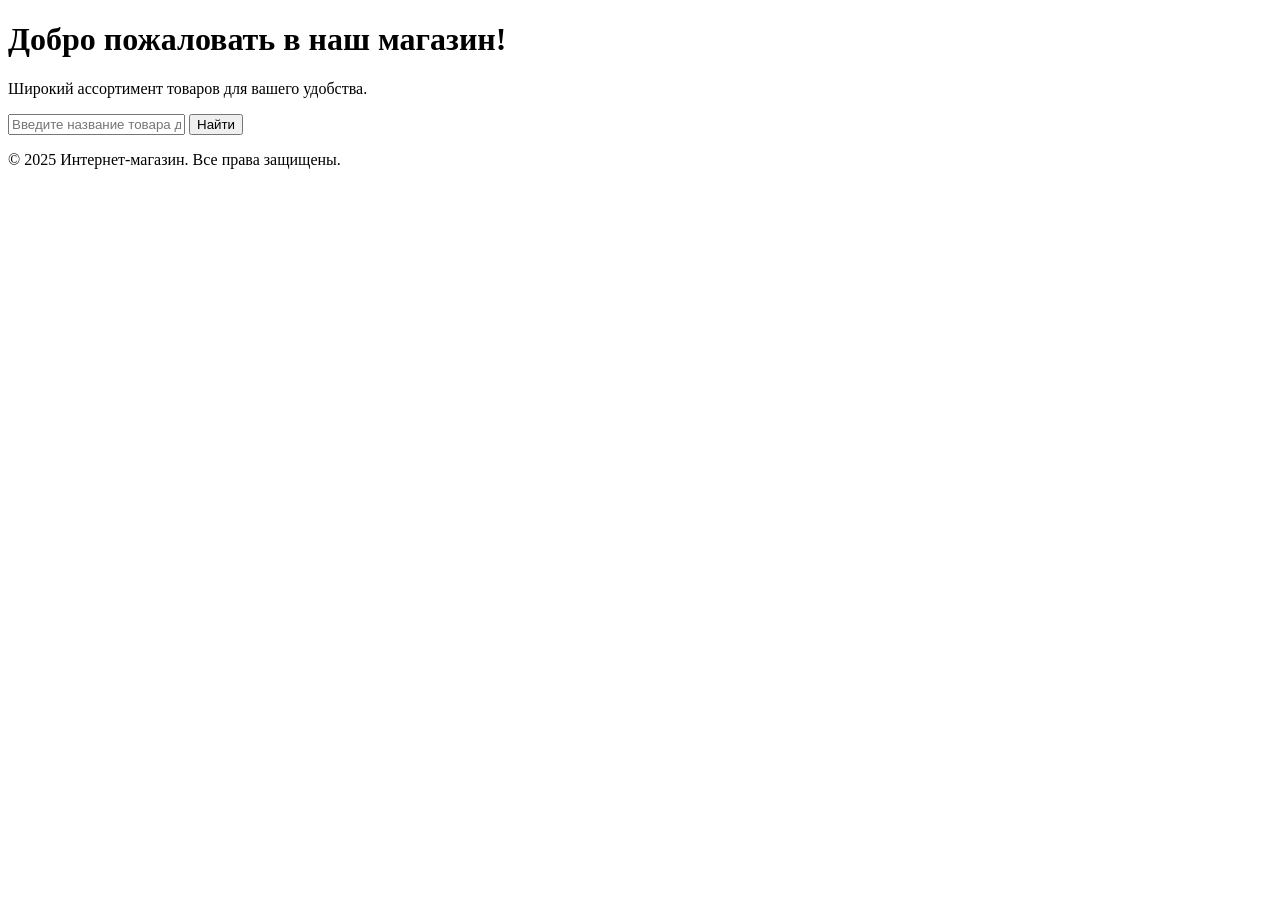
==== index.html @ 3147f5f9 "Create index.html" ====
<!DOCTYPE html>
<html lang="ru">
<head>
    <meta charset="UTF-8">
    <meta name="viewport" content="width=device-width, initial-scale=1.0">
    <title>Магазин онлайн</title>
    <link rel="stylesheet" href="styles.css">
</head>
<body>
    <header>
        <h1>Добро пожаловать в наш магазин!</h1>
        <p>Широкий ассортимент товаров для вашего удобства.</p>
    </header>

    <!-- Форма поиска товаров -->
    <section class="search-bar">
        <input type="text" id="productSearch" placeholder="Введите название товара для поиска">
        <button id="searchBtn">Найти</button>
    </section>

    <!-- Контейнер для отображения товаров -->
    <section id="productContainer">
        <!-- Здесь будут отображаться карточки товаров -->
    </section>

    <footer>
        <p>&copy; 2025 Интернет-магазин. Все права защищены.</p>
    </footer>

    <script src="main.js"></script>
</body>
</html>
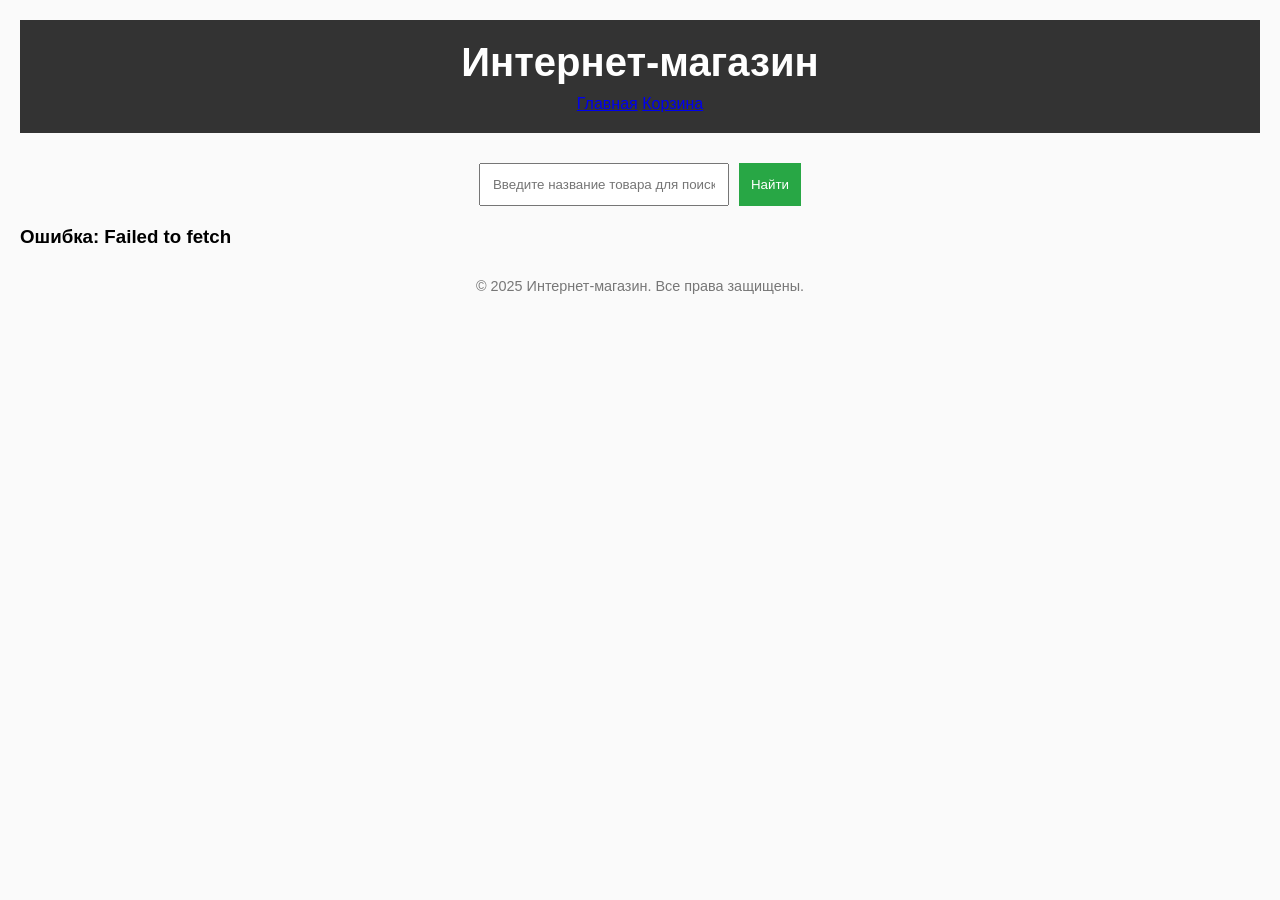
==== commit 7eaf9ec4: "Update index.html" ====
--- a/index.html
+++ b/index.html
@@ -3,30 +3,43 @@
 <head>
     <meta charset="UTF-8">
     <meta name="viewport" content="width=device-width, initial-scale=1.0">
-    <title>Магазин онлайн</title>
+    <title>Интернет-магазин</title>
+    <!-- Подключаем внешний файл стилей (CSS) -->
     <link rel="stylesheet" href="styles.css">
 </head>
 <body>
+
+    <!-- Хедер страницы -->
     <header>
-        <h1>Добро пожаловать в наш магазин!</h1>
-        <p>Широкий ассортимент товаров для вашего удобства.</p>
+        <!-- Заголовок страницы -->
+        <h1>Интернет-магазин</h1>
+        <nav>
+            <!-- Ссылка на главную страницу -->
+            <a href="index.html">Главная</a>
+            <!-- Ссылка на страницу корзины, расположенную в папке cart -->
+            <a href="cart/cart.html">Корзина</a>
+        </nav>
     </header>
 
-    <!-- Форма поиска товаров -->
+    <!-- Секция поиска товаров -->
     <section class="search-bar">
+        <!-- Поле ввода для поиска товаров -->
         <input type="text" id="productSearch" placeholder="Введите название товара для поиска">
+        <!-- Кнопка для активации поиска -->
         <button id="searchBtn">Найти</button>
     </section>
 
     <!-- Контейнер для отображения товаров -->
     <section id="productContainer">
-        <!-- Здесь будут отображаться карточки товаров -->
+        <!-- Здесь будут динамически добавляться товары через JavaScript -->
     </section>
 
+    <!-- Футер страницы -->
     <footer>
         <p>&copy; 2025 Интернет-магазин. Все права защищены.</p>
     </footer>
 
+    <!-- Подключаем внешний файл JavaScript для работы с логикой сайта -->
     <script src="main.js"></script>
 </body>
 </html>
--- a/styles.css
+++ b/styles.css
@@ -0,0 +1,98 @@
+/* Убираем стандартные отступы для всех элементов */
+* {
+    margin: 0;
+    padding: 0;
+    box-sizing: border-box;
+}
+
+/* Основной стиль для страницы */
+body {
+    font-family: 'Helvetica', sans-serif;
+    background-color: #fafafa;
+    padding: 20px;
+}
+
+/* Заголовок на главной странице */
+header {
+    background-color: #333;
+    color: #fff;
+    text-align: center;
+    padding: 20px;
+}
+
+h1 {
+    font-size: 2.5em;
+    margin-bottom: 10px;
+}
+
+/* Стиль для поиска */
+.search-bar {
+    display: flex;
+    justify-content: center;
+    margin-top: 30px;
+}
+
+#productSearch {
+    padding: 12px;
+    width: 250px;
+    margin-right: 10px;
+}
+
+#searchBtn {
+    padding: 12px;
+    background-color: #28a745;
+    color: #fff;
+    border: none;
+    cursor: pointer;
+}
+
+/* Модальные эффекты для кнопки поиска */
+#searchBtn:hover {
+    background-color: #218838;
+}
+
+/* Стили для контейнера с товарами */
+#productContainer {
+    display: grid;
+    grid-template-columns: repeat(4, 1fr);
+    gap: 20px;
+    margin-top: 20px;
+}
+
+/* Стиль карточки товара */
+.product-card {
+    background-color: #fff;
+    border-radius: 8px;
+    box-shadow: 0 4px 8px rgba(0, 0, 0, 0.1);
+    padding: 20px;
+    text-align: center;
+    transition: transform 0.3s ease;
+}
+
+/* Эффект при наведении на карточку товара */
+.product-card:hover {
+    transform: scale(1.05);
+}
+
+/* Кнопка добавления в корзину */
+.add-to-cart-btn {
+    background-color: #007bff;
+    color: #fff;
+    border: none;
+    padding: 10px;
+    cursor: pointer;
+    border-radius: 5px;
+}
+
+/* Эффект при наведении на кнопку */
+.add-to-cart-btn:hover {
+    background-color: #0056b3;
+}
+
+/* Стиль для футера */
+footer {
+    text-align: center;
+    margin-top: 30px;
+    font-size: 0.9em;
+    color: #777;
+}
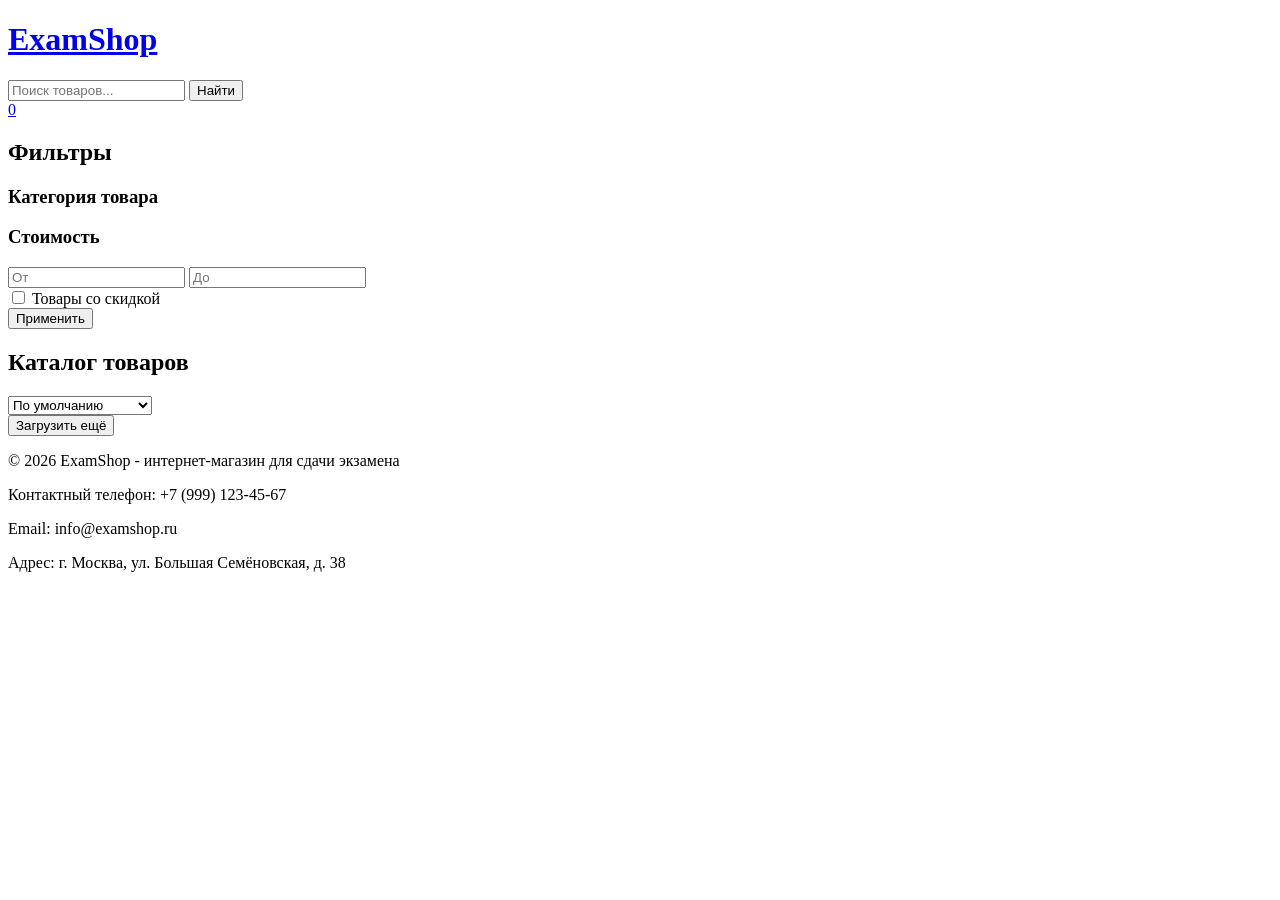
==== commit 36e7cbea: "Update index.html" ====
--- a/index.html
+++ b/index.html
@@ -3,43 +3,104 @@
 <head>
     <meta charset="UTF-8">
     <meta name="viewport" content="width=device-width, initial-scale=1.0">
-    <title>Интернет-магазин</title>
-    <!-- Подключаем внешний файл стилей (CSS) -->
-    <link rel="stylesheet" href="styles.css">
+    <title>Интернет-магазин "Экзамен-2025" - Главная</title>
+    <!-- Подключение стилей -->
+    <link rel="stylesheet" href="css/style.css">
+    <link rel="stylesheet" href="css/main.css">
 </head>
 <body>
-
-    <!-- Хедер страницы -->
-    <header>
-        <!-- Заголовок страницы -->
-        <h1>Интернет-магазин</h1>
-        <nav>
-            <!-- Ссылка на главную страницу -->
-            <a href="index.html">Главная</a>
-            <!-- Ссылка на страницу корзины, расположенную в папке cart -->
-            <a href="cart/cart.html">Корзина</a>
-        </nav>
+    <!-- Хедер с логотипом, поиском и иконками -->
+    <header class="header">
+        <div class="container">
+            <div class="header__logo">
+                <a href="index.html">
+                    <h1>ExamShop</h1>
+                </a>
+            </div>
+            <div class="header__search">
+                <input type="text" id="search-input" placeholder="Поиск товаров...">
+                <button id="search-btn">Найти</button>
+            </div>
+            <div class="header__icons">
+                <a href="cart/index.html" class="icon-cart" title="Корзина">
+                    <span class="cart-count">0</span>
+                </a>
+                <a href="LK/index.html" class="icon-profile" title="Личный кабинет"></a>
+            </div>
+        </div>
     </header>
 
-    <!-- Секция поиска товаров -->
-    <section class="search-bar">
-        <!-- Поле ввода для поиска товаров -->
-        <input type="text" id="productSearch" placeholder="Введите название товара для поиска">
-        <!-- Кнопка для активации поиска -->
-        <button id="searchBtn">Найти</button>
-    </section>
+    <!-- Область для уведомлений -->
+    <div id="notification-area" class="notification-area"></div>
 
-    <!-- Контейнер для отображения товаров -->
-    <section id="productContainer">
-        <!-- Здесь будут динамически добавляться товары через JavaScript -->
-    </section>
+    <main class="main">
+        <div class="container">
+            <!-- Сайдбар с фильтрацией -->
+            <aside class="sidebar">
+                <h2>Фильтры</h2>
+                <form id="filter-form">
+                    <div class="filter-section">
+                        <h3>Категория товара</h3>
+                        <div id="categories-list">
+                            <!-- Категории будут загружены через API -->
+                        </div>
+                    </div>
+                    
+                    <div class="filter-section">
+                        <h3>Стоимость</h3>
+                        <div class="price-range">
+                            <input type="number" id="price-from" placeholder="От">
+                            <input type="number" id="price-to" placeholder="До">
+                        </div>
+                    </div>
+                    
+                    <div class="filter-section">
+                        <label class="checkbox-label">
+                            <input type="checkbox" id="discount-only"> Товары со скидкой
+                        </label>
+                    </div>
+                    
+                    <button type="submit" id="apply-filters">Применить</button>
+                </form>
+            </aside>
 
-    <!-- Футер страницы -->
-    <footer>
-        <p>&copy; 2025 Интернет-магазин. Все права защищены.</p>
+            <!-- Каталог товаров -->
+            <section class="catalog">
+                <div class="catalog__header">
+                    <h2>Каталог товаров</h2>
+                    <select id="sort-select">
+                        <option value="default">По умолчанию</option>
+                        <option value="price-asc">Сначала недорогие</option>
+                        <option value="price-desc">Сначала дорогие</option>
+                        <option value="rating-desc">По рейтингу</option>
+                        <option value="name-asc">По названию</option>
+                    </select>
+                </div>
+                
+                <div id="goods-container" class="goods-grid">
+                    <!-- Товары будут загружены через API -->
+                </div>
+                
+                <button id="load-more" class="load-more-btn">Загрузить ещё</button>
+            </section>
+        </div>
+    </main>
+
+    <!-- Футер -->
+    <footer class="footer">
+        <div class="container">
+            <div class="footer__info">
+                <p>&copy; 2026 ExamShop - интернет-магазин для сдачи экзамена</p>
+                <p>Контактный телефон: +7 (999) 123-45-67</p>
+                <p>Email: info@examshop.ru</p>
+                <p>Адрес: г. Москва, ул. Большая Семёновская, д. 38</p>
+            </div>
+        </div>
     </footer>
 
-    <!-- Подключаем внешний файл JavaScript для работы с логикой сайта -->
-    <script src="main.js"></script>
+    <!-- Подключение скриптов -->
+    <script src="js/api.js"></script>
+    <script src="js/notifications.js"></script>
+    <script src="js/main.js"></script>
 </body>
 </html>
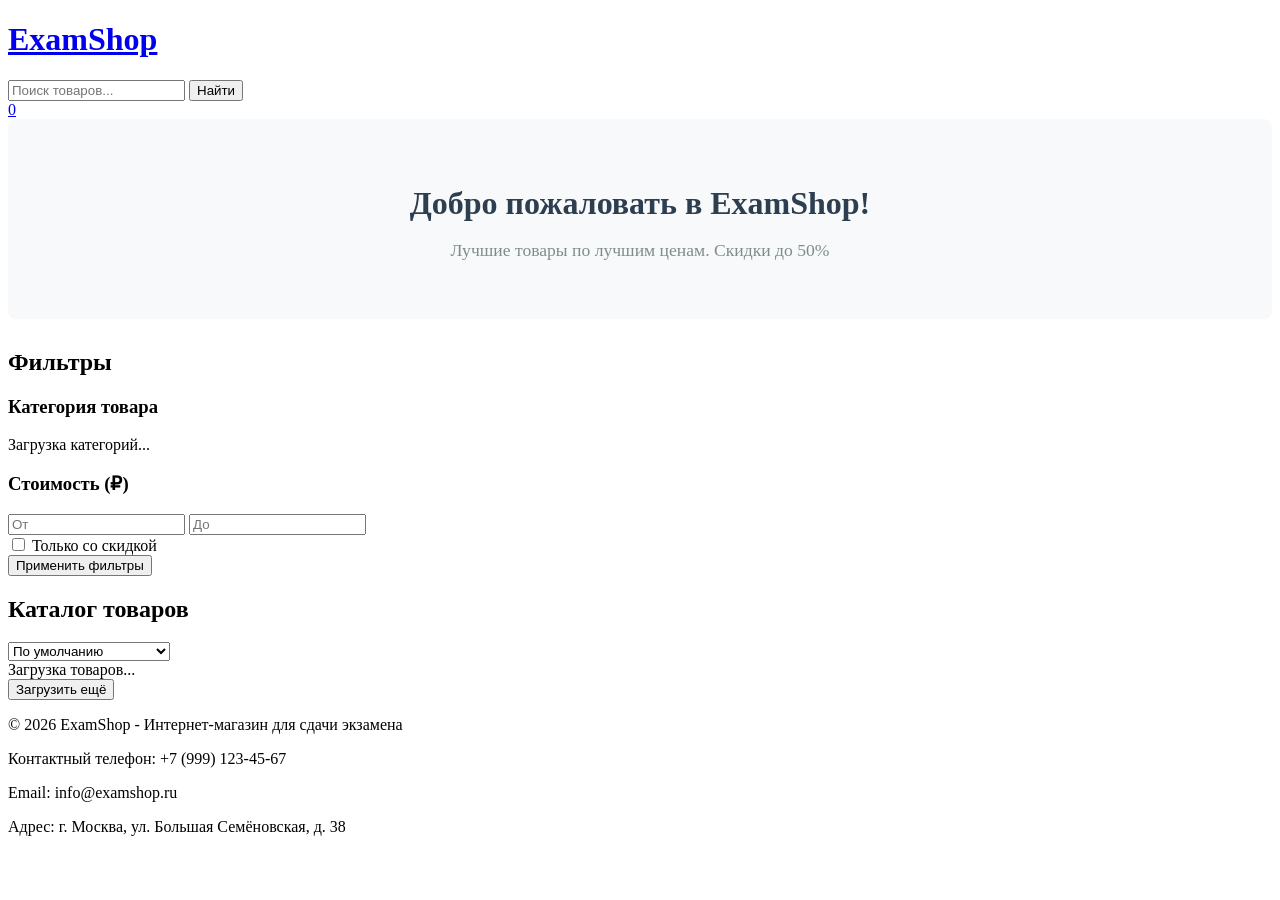
==== commit a68c93d3: "Update index.html" ====
--- a/index.html
+++ b/index.html
@@ -3,24 +3,47 @@
 <head>
     <meta charset="UTF-8">
     <meta name="viewport" content="width=device-width, initial-scale=1.0">
-    <title>Интернет-магазин "Экзамен-2025" - Главная</title>
-    <!-- Подключение стилей -->
-    <link rel="stylesheet" href="css/style.css">
-    <link rel="stylesheet" href="css/main.css">
+    <!-- Заголовок страницы с фамилией и группой (по заданию) -->
+    <title>Колесникова Ирина Владимировна 241-372 - Главная</title>
+    <!-- Подключаем стили из папки main -->
+    <link rel="stylesheet" href="main/style.css">
+    <!-- Добавляем небольшой дополнительный стиль для главной -->
+    <style>
+        /* Эти стили только для главной страницы */
+        .hero {
+            background-color: #f8f9fa;
+            padding: 40px 0;
+            margin-bottom: 30px;
+            text-align: center;
+            border-radius: 8px;
+        }
+        .hero h2 {
+            font-size: 2rem;
+            color: #2c3e50;
+            margin-bottom: 10px;
+        }
+        .hero p {
+            font-size: 1.1rem;
+            color: #7f8c8d;
+        }
+    </style>
 </head>
 <body>
-    <!-- Хедер с логотипом, поиском и иконками -->
+    <!-- ШАПКА САЙТА (HEADER) - одинаковая для всех страниц -->
     <header class="header">
         <div class="container">
+            <!-- Логотип/название магазина -->
             <div class="header__logo">
                 <a href="index.html">
                     <h1>ExamShop</h1>
                 </a>
             </div>
+            <!-- Поисковая строка (только на главной) -->
             <div class="header__search">
                 <input type="text" id="search-input" placeholder="Поиск товаров...">
                 <button id="search-btn">Найти</button>
             </div>
+            <!-- Иконки для перехода в корзину и личный кабинет -->
             <div class="header__icons">
                 <a href="cart/index.html" class="icon-cart" title="Корзина">
                     <span class="cart-count">0</span>
@@ -30,67 +53,83 @@
         </div>
     </header>
 
-    <!-- Область для уведомлений -->
+    <!-- ОБЛАСТЬ ДЛЯ УВЕДОМЛЕНИЙ (появляется при действиях пользователя) -->
     <div id="notification-area" class="notification-area"></div>
 
+    <!-- ОСНОВНОЕ СОДЕРЖИМОЕ СТРАНИЦЫ -->
     <main class="main">
         <div class="container">
-            <!-- Сайдбар с фильтрацией -->
+            <!-- Приветственный баннер (для красоты) -->
+            <div class="hero">
+                <h2>Добро пожаловать в ExamShop!</h2>
+                <p>Лучшие товары по лучшим ценам. Скидки до 50%</p>
+            </div>
+
+            <!-- БОКОВАЯ ПАНЕЛЬ С ФИЛЬТРАЦИЕЙ (сайдбар) -->
             <aside class="sidebar">
                 <h2>Фильтры</h2>
                 <form id="filter-form">
+                    <!-- Фильтр по категориям (чекбоксы) -->
                     <div class="filter-section">
                         <h3>Категория товара</h3>
                         <div id="categories-list">
-                            <!-- Категории будут загружены через API -->
+                            <!-- Категории будут загружены автоматически через API -->
+                            <p>Загрузка категорий...</p>
                         </div>
                     </div>
                     
+                    <!-- Фильтр по цене (от и до) -->
                     <div class="filter-section">
-                        <h3>Стоимость</h3>
+                        <h3>Стоимость (₽)</h3>
                         <div class="price-range">
-                            <input type="number" id="price-from" placeholder="От">
-                            <input type="number" id="price-to" placeholder="До">
+                            <input type="number" id="price-from" placeholder="От" min="0">
+                            <input type="number" id="price-to" placeholder="До" min="0">
                         </div>
                     </div>
                     
+                    <!-- Фильтр "Товары со скидкой" -->
                     <div class="filter-section">
                         <label class="checkbox-label">
-                            <input type="checkbox" id="discount-only"> Товары со скидкой
+                            <input type="checkbox" id="discount-only"> Только со скидкой
                         </label>
                     </div>
                     
-                    <button type="submit" id="apply-filters">Применить</button>
+                    <!-- Кнопка применения фильтров -->
+                    <button type="submit" id="apply-filters" class="btn-primary">Применить фильтры</button>
                 </form>
             </aside>
 
-            <!-- Каталог товаров -->
+            <!-- КАТАЛОГ ТОВАРОВ -->
             <section class="catalog">
                 <div class="catalog__header">
                     <h2>Каталог товаров</h2>
-                    <select id="sort-select">
+                    <!-- Выпадающий список для сортировки -->
+                    <select id="sort-select" class="sort-select">
                         <option value="default">По умолчанию</option>
                         <option value="price-asc">Сначала недорогие</option>
                         <option value="price-desc">Сначала дорогие</option>
-                        <option value="rating-desc">По рейтингу</option>
-                        <option value="name-asc">По названию</option>
+                        <option value="rating-desc">По рейтингу (высокий)</option>
+                        <option value="name-asc">По названию (А-Я)</option>
                     </select>
                 </div>
                 
+                <!-- Контейнер для карточек товаров -->
                 <div id="goods-container" class="goods-grid">
-                    <!-- Товары будут загружены через API -->
+                    <!-- Товары будут загружены через API и отображены здесь -->
+                    <div class="loading">Загрузка товаров...</div>
                 </div>
                 
+                <!-- Кнопка "Загрузить ещё" для пагинации -->
                 <button id="load-more" class="load-more-btn">Загрузить ещё</button>
             </section>
         </div>
     </main>
 
-    <!-- Футер -->
+    <!-- ПОДВАЛ САЙТА (FOOTER) - одинаковый для всех страниц -->
     <footer class="footer">
         <div class="container">
             <div class="footer__info">
-                <p>&copy; 2026 ExamShop - интернет-магазин для сдачи экзамена</p>
+                <p>&copy; 2026 ExamShop - Интернет-магазин для сдачи экзамена</p>
                 <p>Контактный телефон: +7 (999) 123-45-67</p>
                 <p>Email: info@examshop.ru</p>
                 <p>Адрес: г. Москва, ул. Большая Семёновская, д. 38</p>
@@ -98,9 +137,14 @@
         </div>
     </footer>
 
-    <!-- Подключение скриптов -->
+    <!-- ПОДКЛЮЧЕНИЕ JAVASCRIPT ФАЙЛОВ -->
+    <!-- Сначала подключаем API (работу с сервером) -->
     <script src="js/api.js"></script>
+    <!-- Потом уведомления -->
     <script src="js/notifications.js"></script>
-    <script src="js/main.js"></script>
+    <!-- И только потом скрипты для главной страницы -->
+    <script src="main/display-products.js"></script>
+    <script src="main/filter-products.js"></script>
+    <script src="main/карточки.js"></script>
 </body>
 </html>
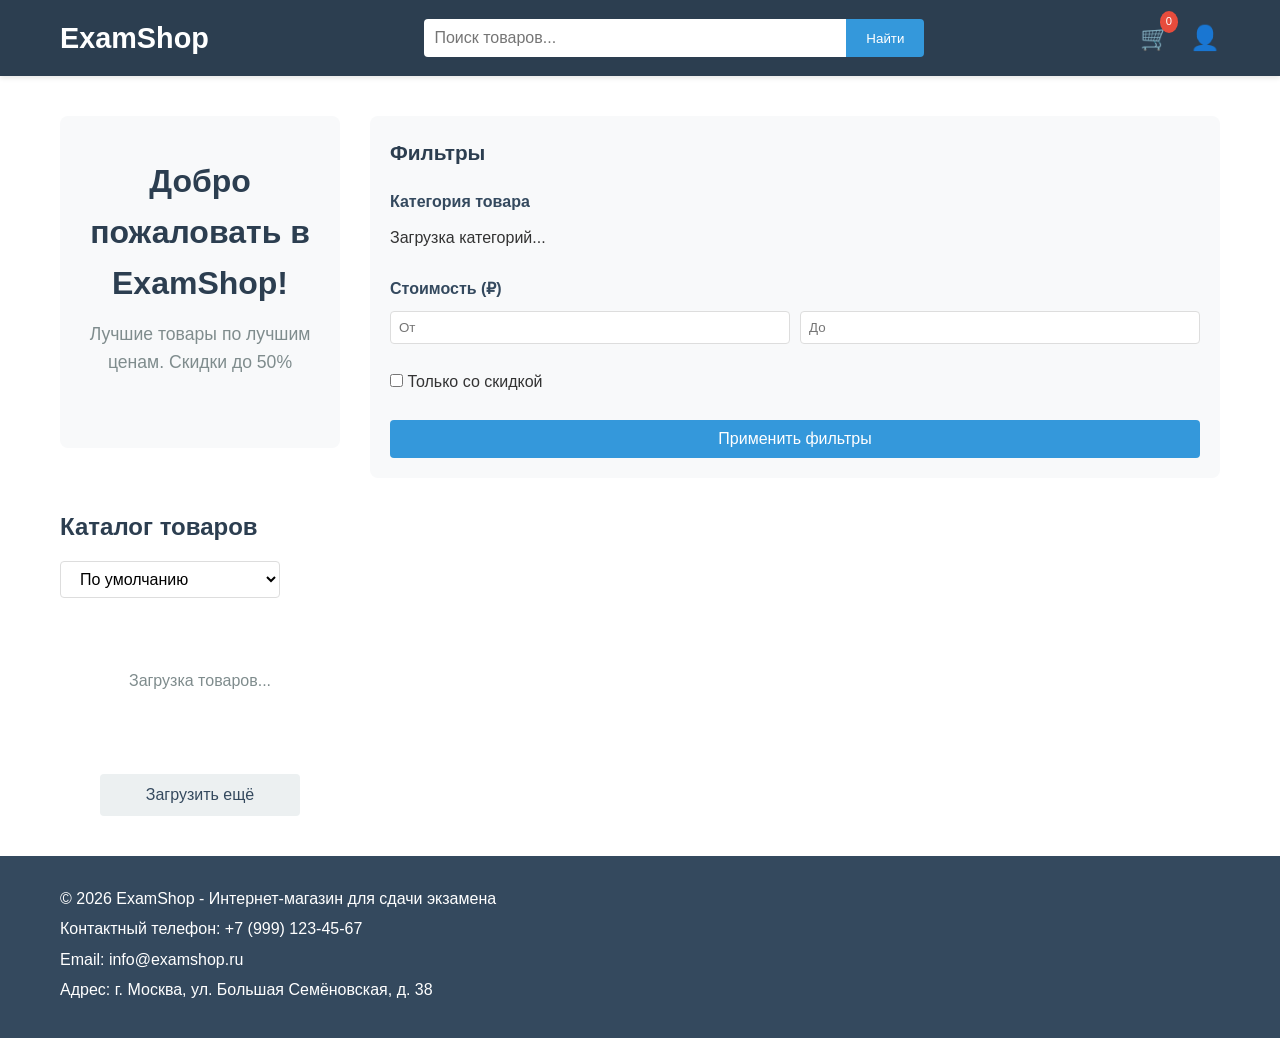
==== commit f4ecbc31: "Update index.html" ====
--- a/index.html
+++ b/index.html
@@ -3,8 +3,8 @@
 <head>
     <meta charset="UTF-8">
     <meta name="viewport" content="width=device-width, initial-scale=1.0">
-    <!-- Заголовок страницы с фамилией и группой (по заданию) -->
-    <title>Колесникова Ирина Владимировна 241-372 - Главная</title>
+    <!-- Заголовок страницы -->
+    <title>Палехова Мария Алексеевна 241-372 - Главная</title>
     <!-- Подключаем стили из папки main -->
     <link rel="stylesheet" href="main/style.css">
     <!-- Добавляем небольшой дополнительный стиль для главной -->
@@ -29,7 +29,7 @@
     </style>
 </head>
 <body>
-    <!-- ШАПКА САЙТА (HEADER) - одинаковая для всех страниц -->
+    <!-- ШАПКА САЙТА (одинаковая для всех страниц) -->
     <header class="header">
         <div class="container">
             <!-- Логотип/название магазина -->
@@ -59,7 +59,7 @@
     <!-- ОСНОВНОЕ СОДЕРЖИМОЕ СТРАНИЦЫ -->
     <main class="main">
         <div class="container">
-            <!-- Приветственный баннер (для красоты) -->
+            <!-- Приветственный баннер -->
             <div class="hero">
                 <h2>Добро пожаловать в ExamShop!</h2>
                 <p>Лучшие товары по лучшим ценам. Скидки до 50%</p>
--- a/main/style.css
+++ b/main/style.css
@@ -0,0 +1,517 @@
+/* ========== ОБЩИЕ СТИЛИ ДЛЯ ВСЕГО САЙТА ========== */
+* {
+    margin: 0;
+    padding: 0;
+    box-sizing: border-box;
+}
+
+body {
+    font-family: 'Segoe UI', Tahoma, Geneva, Verdana, sans-serif;
+    line-height: 1.6;
+    color: #333;
+    min-height: 100vh;
+    display: flex;
+    flex-direction: column;
+}
+
+.container {
+    max-width: 1200px;
+    margin: 0 auto;
+    padding: 0 20px;
+}
+
+/* ========== СТИЛИ ДЛЯ ШАПКИ (HEADER) ========== */
+.header {
+    background-color: #2c3e50;
+    color: white;
+    padding: 15px 0;
+    box-shadow: 0 2px 5px rgba(0,0,0,0.1);
+}
+
+.header .container {
+    display: flex;
+    justify-content: space-between;
+    align-items: center;
+    flex-wrap: wrap;
+}
+
+.header__logo a {
+    color: white;
+    text-decoration: none;
+}
+
+.header__logo h1 {
+    font-size: 1.8rem;
+}
+
+.header__search {
+    display: flex;
+    flex: 1;
+    max-width: 500px;
+    margin: 0 20px;
+}
+
+.header__search input {
+    flex: 1;
+    padding: 10px;
+    border: none;
+    border-radius: 4px 0 0 4px;
+    font-size: 1rem;
+}
+
+.header__search button {
+    padding: 10px 20px;
+    background-color: #3498db;
+    color: white;
+    border: none;
+    border-radius: 0 4px 4px 0;
+    cursor: pointer;
+    transition: background-color 0.3s;
+}
+
+.header__search button:hover {
+    background-color: #2980b9;
+}
+
+.header__icons {
+    display: flex;
+    gap: 20px;
+}
+
+.header__icons a {
+    color: white;
+    text-decoration: none;
+    font-size: 1.5rem;
+    position: relative;
+}
+
+/* Иконки с помощью CSS */
+.icon-cart::before {
+    content: "🛒";
+}
+
+.icon-profile::before {
+    content: "👤";
+}
+
+.icon-home::before {
+    content: "🏠";
+}
+
+/* Счетчик товаров в корзине */
+.cart-count {
+    position: absolute;
+    top: -8px;
+    right: -8px;
+    background-color: #e74c3c;
+    color: white;
+    font-size: 0.7rem;
+    padding: 2px 6px;
+    border-radius: 50%;
+    min-width: 18px;
+    text-align: center;
+}
+
+/* ========== СТИЛИ ДЛЯ УВЕДОМЛЕНИЙ ========== */
+.notification-area {
+    position: fixed;
+    top: 20px;
+    right: 20px;
+    z-index: 1000;
+    max-width: 350px;
+}
+
+.notification {
+    padding: 15px 20px;
+    margin-bottom: 10px;
+    border-radius: 4px;
+    color: white;
+    box-shadow: 0 2px 5px rgba(0,0,0,0.2);
+    animation: slideIn 0.3s ease;
+}
+
+/* Разные цвета для разных типов уведомлений */
+.notification.success {
+    background-color: #27ae60; /* Зеленый - успех */
+}
+
+.notification.error {
+    background-color: #e74c3c; /* Красный - ошибка */
+}
+
+.notification.info {
+    background-color: #3498db; /* Синий - информация */
+}
+
+/* Анимация появления уведомлений */
+@keyframes slideIn {
+    from {
+        transform: translateX(100%);
+        opacity: 0;
+    }
+    to {
+        transform: translateX(0);
+        opacity: 1;
+    }
+}
+
+/* ========== ОСНОВНОЙ КОНТЕНТ ========== */
+.main {
+    flex: 1;
+    padding: 40px 0;
+}
+
+/* Сетка для главной страницы: сайдбар + каталог */
+.main .container {
+    display: grid;
+    grid-template-columns: 280px 1fr;
+    gap: 30px;
+}
+
+/* ========== ПОДВАЛ (FOOTER) ========== */
+.footer {
+    background-color: #34495e;
+    color: white;
+    padding: 30px 0;
+    margin-top: auto; /* Прижимает подвал к низу */
+}
+
+.footer__info p {
+    margin-bottom: 5px;
+}
+
+/* ========== СТИЛИ ДЛЯ САЙДБАРА С ФИЛЬТРАМИ ========== */
+.sidebar {
+    background-color: #f8f9fa;
+    padding: 20px;
+    border-radius: 8px;
+    height: fit-content;
+}
+
+.sidebar h2 {
+    margin-bottom: 20px;
+    font-size: 1.3rem;
+    color: #2c3e50;
+}
+
+.filter-section {
+    margin-bottom: 25px;
+}
+
+.filter-section h3 {
+    margin-bottom: 10px;
+    font-size: 1rem;
+    color: #34495e;
+}
+
+.filter-section label {
+    display: block;
+    margin-bottom: 8px;
+    cursor: pointer;
+}
+
+.checkbox-label {
+    display: flex;
+    align-items: center;
+    gap: 8px;
+}
+
+.price-range {
+    display: flex;
+    gap: 10px;
+}
+
+.price-range input {
+    width: 100%;
+    padding: 8px;
+    border: 1px solid #ddd;
+    border-radius: 4px;
+}
+
+.btn-primary {
+    width: 100%;
+    padding: 10px;
+    background-color: #3498db;
+    color: white;
+    border: none;
+    border-radius: 4px;
+    cursor: pointer;
+    transition: background-color 0.3s;
+}
+
+.btn-primary:hover {
+    background-color: #2980b9;
+}
+
+/* ========== СТИЛИ ДЛЯ КАТАЛОГА ========== */
+.catalog {
+    width: 100%;
+}
+
+.catalog__header {
+    display: flex;
+    justify-content: space-between;
+    align-items: center;
+    margin-bottom: 20px;
+    flex-wrap: wrap;
+    gap: 15px;
+}
+
+.catalog__header h2 {
+    font-size: 1.5rem;
+    color: #2c3e50;
+}
+
+.sort-select {
+    padding: 8px 15px;
+    border: 1px solid #ddd;
+    border-radius: 4px;
+    font-size: 1rem;
+    cursor: pointer;
+    background-color: white;
+}
+
+.goods-grid {
+    display: grid;
+    grid-template-columns: repeat(auto-fill, minmax(220px, 1fr));
+    gap: 20px;
+    margin-bottom: 30px;
+}
+
+/* Карточка товара */
+.good-card {
+    background-color: white;
+    border: 1px solid #eee;
+    border-radius: 8px;
+    padding: 15px;
+    transition: transform 0.3s, box-shadow 0.3s;
+    display: flex;
+    flex-direction: column;
+}
+
+.good-card:hover {
+    transform: translateY(-5px);
+    box-shadow: 0 5px 15px rgba(0,0,0,0.1);
+}
+
+.good-card__image {
+    width: 100%;
+    height: 200px;
+    object-fit: contain;
+    margin-bottom: 10px;
+}
+
+.good-card__title {
+    font-size: 1rem;
+    margin-bottom: 8px;
+    font-weight: 500;
+    color: #2c3e50;
+    display: -webkit-box;
+    -webkit-line-clamp: 2;
+    -webkit-box-orient: vertical;
+    overflow: hidden;
+    min-height: 40px;
+}
+
+.good-card__rating {
+    color: #f39c12;
+    margin-bottom: 8px;
+    font-size: 0.9rem;
+}
+
+.good-card__price {
+    font-size: 1.2rem;
+    font-weight: bold;
+    color: #27ae60;
+    margin-bottom: 10px;
+}
+
+.good-card__old-price {
+    font-size: 0.9rem;
+    color: #999;
+    text-decoration: line-through;
+    margin-left: 8px;
+}
+
+.good-card__button {
+    width: 100%;
+    padding: 10px;
+    background-color: #3498db;
+    color: white;
+    border: none;
+    border-radius: 4px;
+    cursor: pointer;
+    transition: background-color 0.3s;
+    margin-top: auto;
+}
+
+.good-card__button:hover {
+    background-color: #2980b9;
+}
+
+.good-card__button.in-cart {
+    background-color: #27ae60;
+}
+
+.load-more-btn {
+    display: block;
+    width: 200px;
+    margin: 0 auto;
+    padding: 12px 20px;
+    background-color: #ecf0f1;
+    color: #34495e;
+    border: none;
+    border-radius: 4px;
+    cursor: pointer;
+    font-size: 1rem;
+    transition: background-color 0.3s;
+}
+
+.load-more-btn:hover {
+    background-color: #bdc3c7;
+}
+
+.load-more-btn:disabled {
+    opacity: 0.5;
+    cursor: not-allowed;
+}
+
+/* Загрузка */
+.loading {
+    text-align: center;
+    padding: 50px;
+    color: #7f8c8d;
+    grid-column: 1 / -1;
+}
+
+.no-goods {
+    text-align: center;
+    padding: 50px;
+    color: #7f8c8d;
+    grid-column: 1 / -1;
+}
+
+/* ========== МОДАЛЬНЫЕ ОКНА ========== */
+.modal {
+    display: none;
+    position: fixed;
+    z-index: 2000;
+    left: 0;
+    top: 0;
+    width: 100%;
+    height: 100%;
+    background-color: rgba(0,0,0,0.5);
+}
+
+.modal-content {
+    background-color: white;
+    margin: 50px auto;
+    padding: 30px;
+    border-radius: 8px;
+    max-width: 600px;
+    max-height: 80vh;
+    overflow-y: auto;
+    position: relative;
+}
+
+.close {
+    position: absolute;
+    right: 20px;
+    top: 15px;
+    font-size: 28px;
+    font-weight: bold;
+    cursor: pointer;
+    color: #999;
+}
+
+.close:hover {
+    color: #333;
+}
+
+.modal-buttons {
+    display: flex;
+    gap: 15px;
+    margin-top: 20px;
+}
+
+/* Кнопки */
+.btn-primary {
+    background-color: #3498db;
+    color: white;
+    padding: 10px 20px;
+    border: none;
+    border-radius: 4px;
+    cursor: pointer;
+    font-size: 1rem;
+    transition: background-color 0.3s;
+}
+
+.btn-primary:hover {
+    background-color: #2980b9;
+}
+
+.btn-danger {
+    background-color: #e74c3c;
+    color: white;
+    padding: 10px 20px;
+    border: none;
+    border-radius: 4px;
+    cursor: pointer;
+    font-size: 1rem;
+    transition: background-color 0.3s;
+}
+
+.btn-danger:hover {
+    background-color: #c0392b;
+}
+
+.btn-secondary {
+    background-color: #95a5a6;
+    color: white;
+    padding: 10px 20px;
+    border: none;
+    border-radius: 4px;
+    cursor: pointer;
+    font-size: 1rem;
+    transition: background-color 0.3s;
+}
+
+.btn-secondary:hover {
+    background-color: #7f8c8d;
+}
+
+/* ========== АДАПТИВНОСТЬ ДЛЯ МОБИЛЬНЫХ УСТРОЙСТВ ========== */
+@media (max-width: 768px) {
+    .header .container {
+        flex-direction: column;
+        gap: 15px;
+    }
+    
+    .header__search {
+        max-width: 100%;
+        margin: 10px 0;
+    }
+    
+    .notification-area {
+        left: 20px;
+        right: 20px;
+        max-width: none;
+    }
+    
+    .main .container {
+        grid-template-columns: 1fr;
+    }
+    
+    .goods-grid {
+        grid-template-columns: repeat(auto-fill, minmax(160px, 1fr));
+    }
+    
+    .catalog__header {
+        flex-direction: column;
+        align-items: flex-start;
+    }
+    
+    .sort-select {
+        width: 100%;
+    }
+}
